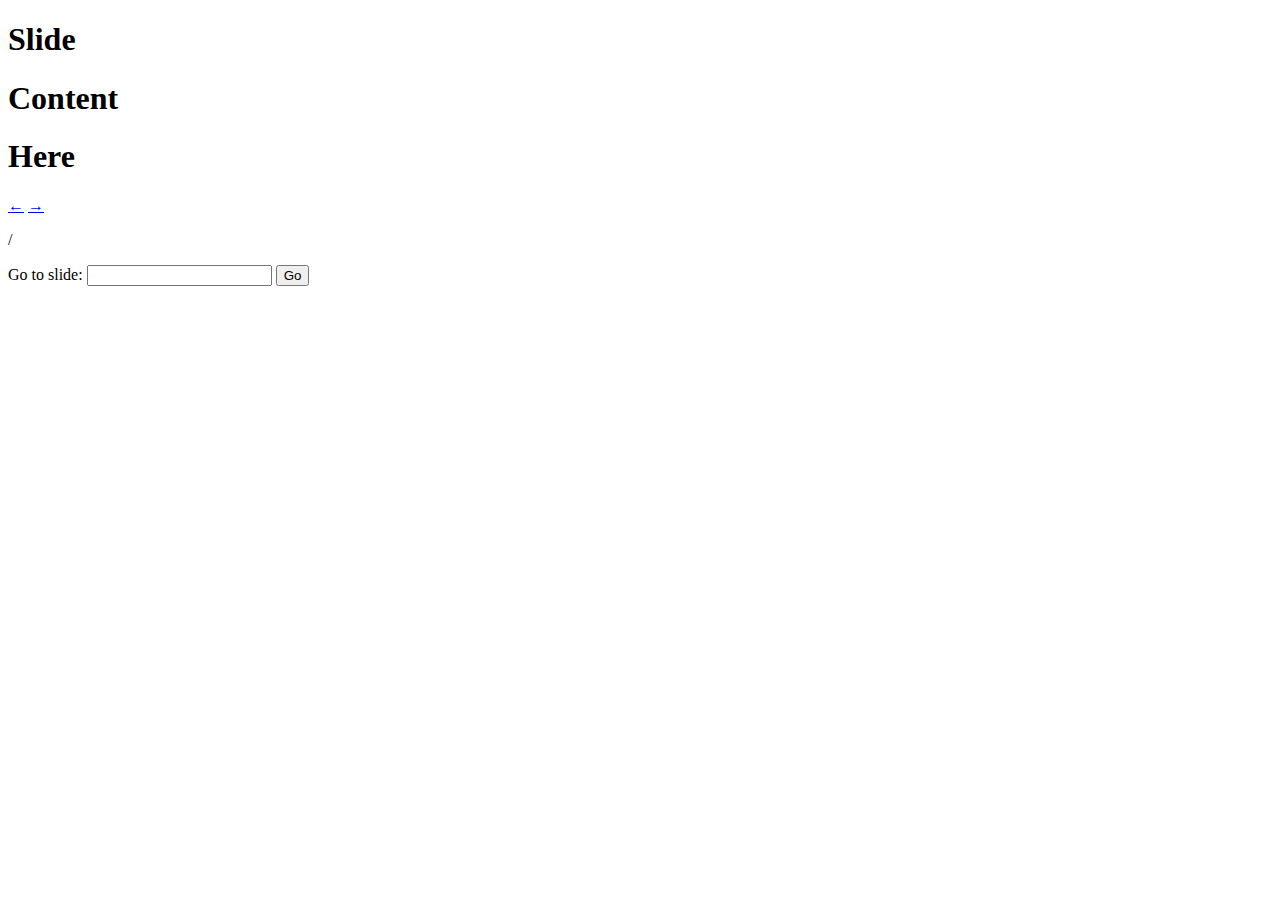
==== grouppresentation/grouppresentation/boilerplate.html @ 82311866 "deckjs" ====
<!DOCTYPE html>
<html>
<head>
  <meta charset="utf-8">
  <meta http-equiv="X-UA-Compatible" content="IE=edge,chrome=1">
  <meta name="viewport" content="width=1024, user-scalable=no">

  <title>Your deck.js Presentation</title>

  <!-- Required stylesheet -->
  <link rel="stylesheet" media="screen" href="core/deck.core.css">

  <!-- Extension CSS files go here. Remove or add as needed. -->
  <link rel="stylesheet" media="screen" href="extensions/goto/deck.goto.css">
  <link rel="stylesheet" media="screen" href="extensions/menu/deck.menu.css">
  <link rel="stylesheet" media="screen" href="extensions/navigation/deck.navigation.css">
  <link rel="stylesheet" media="screen" href="extensions/status/deck.status.css">
  <link rel="stylesheet" media="screen" href="extensions/scale/deck.scale.css">

  <!-- Style theme. More available in /themes/style/ or create your own. -->
  <link rel="stylesheet" media="screen" href="themes/style/web-2.0.css">

  <!-- Transition theme. More available in /themes/transition/ or create your own. -->
  <link rel="stylesheet" media="screen" href="themes/transition/horizontal-slide.css">

  <!-- Basic black and white print styles -->
  <link rel="stylesheet" media="print" href="core/print.css">

  <!-- Required Modernizr file -->
  <script src="modernizr.custom.js"></script>
</head>
<body>
  <div class="deck-container">

    <!-- Begin slides. Just make elements with a class of slide. -->

    <section class="slide">
      <h1>Slide</h1>
    </section>

    <section class="slide">
      <h1>Content</h1>
    </section>

    <section class="slide">
      <h1>Here</h1>
    </section>

    <!-- End slides. -->

    <!-- Begin extension snippets. Add or remove as needed. -->

    <!-- deck.navigation snippet -->
    <div aria-role="navigation">
      <a href="#" class="deck-prev-link" title="Previous">&#8592;</a>
      <a href="#" class="deck-next-link" title="Next">&#8594;</a>
    </div>

    <!-- deck.status snippet -->
    <p class="deck-status" aria-role="status">
      <span class="deck-status-current"></span>
      /
      <span class="deck-status-total"></span>
    </p>

    <!-- deck.goto snippet -->
    <form action="." method="get" class="goto-form">
      <label for="goto-slide">Go to slide:</label>
      <input type="text" name="slidenum" id="goto-slide" list="goto-datalist">
      <datalist id="goto-datalist"></datalist>
      <input type="submit" value="Go">
    </form>

    <!-- End extension snippets. -->
  </div>

<!-- Required JS files. -->
<script src="jquery.min.js"></script>
<script src="core/deck.core.js"></script>

<!-- Extension JS files. Add or remove as needed. -->
<script src="extensions/menu/deck.menu.js"></script>
<script src="extensions/goto/deck.goto.js"></script>
<script src="extensions/status/deck.status.js"></script>
<script src="extensions/navigation/deck.navigation.js"></script>
<script src="extensions/scale/deck.scale.js"></script>

<!-- Initialize the deck. You can put this in an external file if desired. -->
<script>
  $(function() {
    $.deck('.slide');
  });
</script>
</body>
</html>
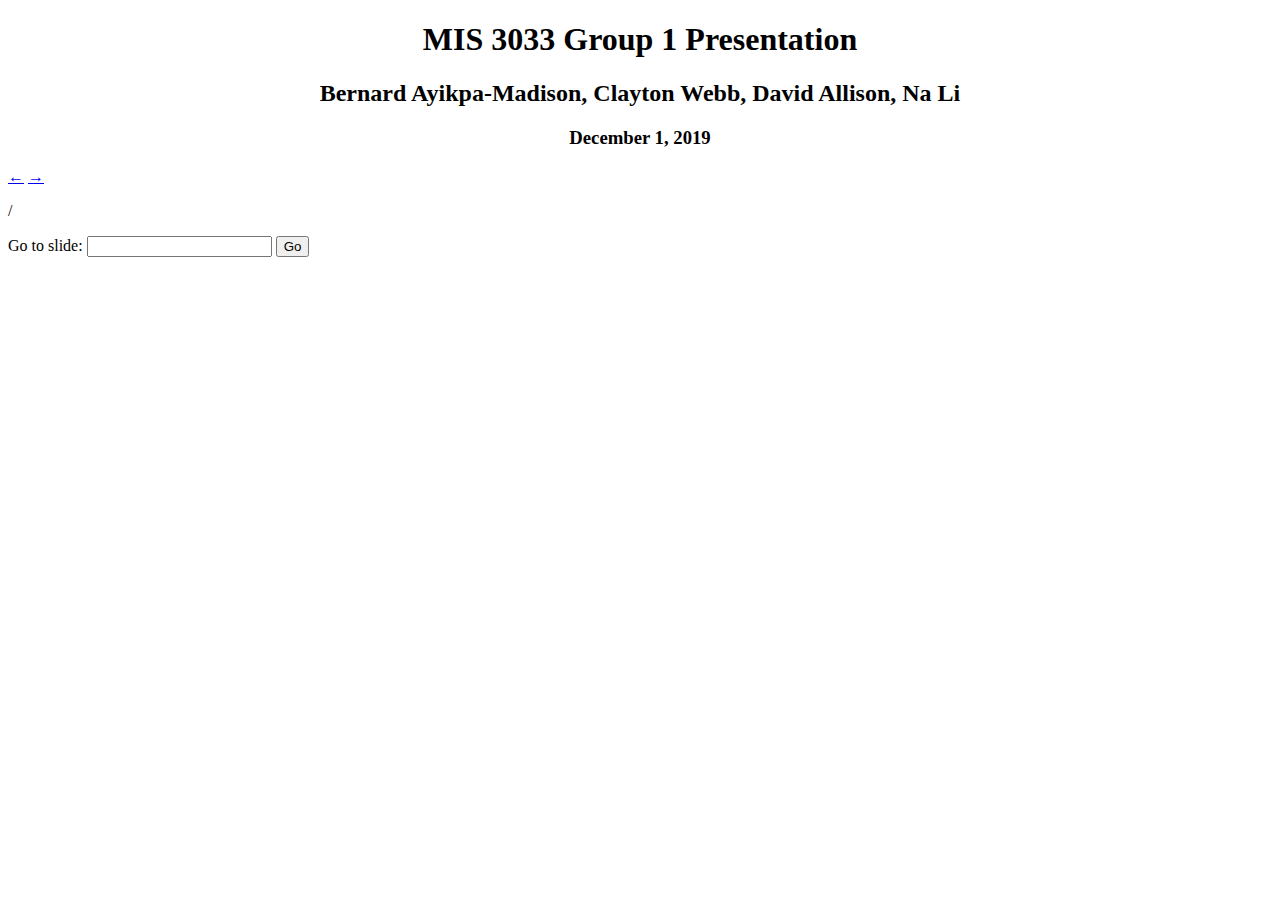
==== commit 8cb9a270: ".." ====
--- a/grouppresentation/grouppresentation/boilerplate.html
+++ b/grouppresentation/grouppresentation/boilerplate.html
@@ -1,4 +1,4 @@
-<!DOCTYPE html>
+﻿<!DOCTYPE html>
 <html>
 <head>
   <meta charset="utf-8">
@@ -35,15 +35,15 @@
     <!-- Begin slides. Just make elements with a class of slide. -->
 
     <section class="slide">
-      <h1>Slide</h1>
+      <h1 align="center">MIS 3033 Group 1 Presentation</h1>
     </section>
 
     <section class="slide">
-      <h1>Content</h1>
+      <h2 align="center">Bernard Ayikpa-Madison, Clayton Webb, David Allison, Na Li</h2>
     </section>
 
     <section class="slide">
-      <h1>Here</h1>
+      <h3 align="center">December 1, 2019</h3>
     </section>
 
     <!-- End slides. -->
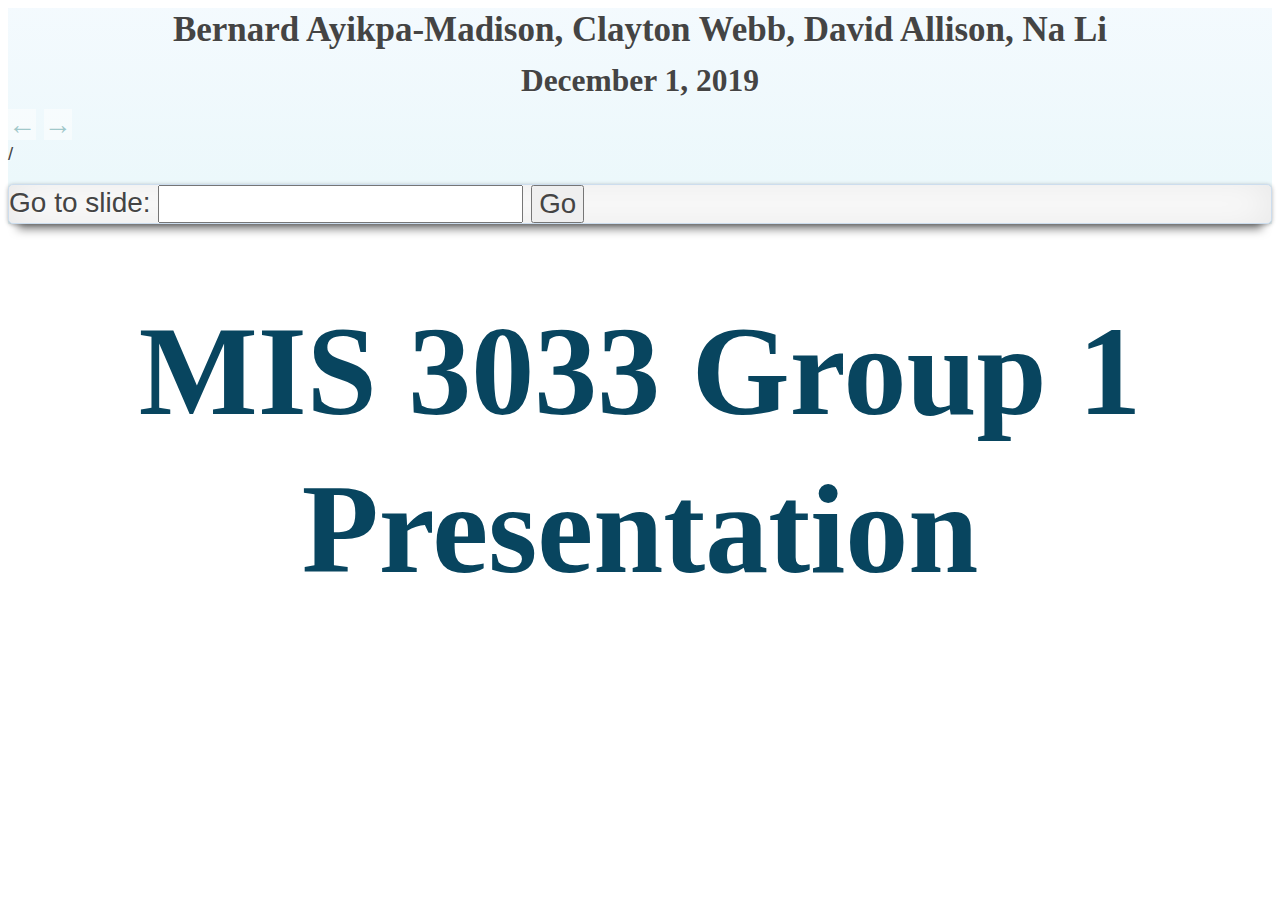
==== commit c2ad9b06: "page" ====
--- a/grouppresentation/grouppresentation/boilerplate.html
+++ b/grouppresentation/grouppresentation/boilerplate.html
@@ -5,10 +5,10 @@
   <meta http-equiv="X-UA-Compatible" content="IE=edge,chrome=1">
   <meta name="viewport" content="width=1024, user-scalable=no">
 
-  <title>Your deck.js Presentation</title>
+  <title>Page 1</title>
 
   <!-- Required stylesheet -->
-  <link rel="stylesheet" media="screen" href="core/deck.core.css">
+  <link rel="stylesheet" media="screen" href="web-2.0.css">
 
   <!-- Extension CSS files go here. Remove or add as needed. -->
   <link rel="stylesheet" media="screen" href="extensions/goto/deck.goto.css">
@@ -39,12 +39,14 @@
     </section>
 
     <section class="slide">
-      <h2 align="center">Bernard Ayikpa-Madison, Clayton Webb, David Allison, Na Li</h2>
+      <h4 align="center">Bernard Ayikpa-Madison, Clayton Webb, David Allison, Na Li</h4>
     </section>
 
     <section class="slide">
-      <h3 align="center">December 1, 2019</h3>
+      <h5 align="center">December 1, 2019</h5>
     </section>
+
+      <!--<iframe src="https:// mymedia.ou.edu/media/Kaltura+Capture+recording+-+December+1st+2019%2C+4A08A11+pm/1_frv5m7hr"</iframe>-->
 
     <!-- End slides. -->
 
--- a/grouppresentation/grouppresentation/web-2.0.css
+++ b/grouppresentation/grouppresentation/web-2.0.css
@@ -0,0 +1,500 @@
+@charset "UTF-8";
+/* Resets and base styles from HTML5 Boilerplate */
+div, span, object, iframe,
+h1, h2, h3, h4, h5, h6, p, blockquote, pre,
+abbr, address, cite, code, del, dfn, em, img, ins, kbd, q, samp,
+small, strong, sub, sup, var, b, i, dl, dt, dd, ol, ul, li,
+fieldset, form, label, legend,
+table, caption, tbody, tfoot, thead, tr, th, td,
+article, aside, canvas, details, figcaption, figure,
+footer, header, hgroup, menu, nav, section, summary,
+time, mark, audio, video {
+  margin: 0;
+  padding: 0;
+  border: 0;
+  font-size: 100%;
+  font: inherit;
+  vertical-align: baseline;
+}
+
+article, aside, details, figcaption, figure,
+footer, header, hgroup, menu, nav, section {
+  display: block;
+}
+
+blockquote, q {
+  quotes: none;
+}
+blockquote:before, blockquote:after, q:before, q:after {
+  content: "";
+  content: none;
+}
+
+ins {
+  background-color: #ff9;
+  color: #000;
+  text-decoration: none;
+}
+
+mark {
+  background-color: #ff9;
+  color: #000;
+  font-style: italic;
+  font-weight: bold;
+}
+
+del {
+  text-decoration: line-through;
+}
+
+abbr[title], dfn[title] {
+  border-bottom: 1px dotted;
+  cursor: help;
+}
+
+table {
+  border-collapse: collapse;
+  border-spacing: 0;
+}
+
+hr {
+  display: block;
+  height: 1px;
+  border: 0;
+  border-top: 1px solid #ccc;
+  margin: 1em 0;
+  padding: 0;
+}
+
+input, select {
+  vertical-align: middle;
+}
+
+select, input, textarea, button {
+  font: 99% sans-serif;
+}
+
+pre, code, kbd, samp {
+  font-family: monospace, sans-serif;
+}
+
+a {
+  -webkit-tap-highlight-color: rgba(0, 0, 0, 0);
+}
+a:hover, a:active {
+  outline: none;
+}
+
+ul, ol {
+  margin-left: 2em;
+  vertical-align: top;
+}
+
+ol {
+  list-style-type: decimal;
+}
+
+nav ul, nav li {
+  margin: 0;
+  list-style: none;
+  list-style-image: none;
+}
+
+small {
+  font-size: 85%;
+}
+
+strong, th {
+  font-weight: bold;
+}
+
+td {
+  vertical-align: top;
+}
+
+sub, sup {
+  font-size: 75%;
+  line-height: 0;
+  position: relative;
+}
+
+sup {
+  top: -0.5em;
+}
+
+sub {
+  bottom: -0.25em;
+}
+
+textarea {
+  overflow: auto;
+}
+
+input[type="radio"] {
+  vertical-align: text-bottom;
+}
+
+input[type="checkbox"] {
+  vertical-align: bottom;
+}
+
+label,
+input[type="button"],
+input[type="submit"],
+input[type="image"],
+button {
+  cursor: pointer;
+}
+
+button, input, select, textarea {
+  margin: 0;
+}
+
+input:invalid, textarea:invalid {
+  border-radius: 1px;
+  -moz-box-shadow: 0px 0px 5px red;
+  -webkit-box-shadow: 0px 0px 5px red;
+  box-shadow: 0px 0px 5px red;
+}
+input:invalid .no-boxshadow, textarea:invalid .no-boxshadow {
+  background-color: #f0dddd;
+}
+
+button {
+  width: auto;
+  overflow: visible;
+}
+
+select, input, textarea {
+  color: #444444;
+}
+
+a {
+  color: #607890;
+}
+a:hover, a:focus {
+  color: #036;
+}
+a:link {
+  -webkit-tap-highlight-color: #fff;
+}
+
+/* End HTML5 Boilerplate adaptations */
+h1 {
+  font-size: 4.5em;
+}
+
+h1, .vcenter {
+  font-weight: bold;
+  text-align: center;
+  padding-top: 1em;
+  max-height: 100%;
+}
+.csstransforms h1, .csstransforms .vcenter {
+  padding: 0 48px;
+  position: absolute;
+  left: 0;
+  right: 0;
+  top: 50%;
+  -webkit-transform: translate(0, -50%);
+  -moz-transform: translate(0, -50%);
+  -ms-transform: translate(0, -50%);
+  -o-transform: translate(0, -50%);
+  transform: translate(0, -50%);
+}
+
+.vcenter h1 {
+  position: relative;
+  top: auto;
+  padding: 0;
+  -webkit-transform: none;
+  -moz-transform: none;
+  -ms-transform: none;
+  -o-transform: none;
+  transform: none;
+}
+
+h2 {
+  font-size: 2.25em;
+  font-weight: bold;
+  padding-top: .5em;
+  margin: 0 0 .66666em 0;
+  border-bottom: 3px solid #888;
+}
+
+h3 {
+  font-size: 1.4375em;
+  font-weight: bold;
+  margin-bottom: .30435em;
+}
+
+h4 {
+  font-size: 1.25em;
+  font-weight: bold;
+  margin-bottom: .25em;
+}
+
+h5 {
+  font-size: 1.125em;
+  font-weight: bold;
+  margin-bottom: .2222em;
+}
+
+h6 {
+  font-size: 1em;
+  font-weight: bold;
+}
+
+img, iframe, video {
+  display: block;
+  max-width: 100%;
+}
+
+video, iframe, img {
+  display: block;
+  margin: 0 auto;
+}
+
+p, blockquote, iframe, img, ul, ol, pre, video {
+  margin-bottom: 1em;
+}
+
+pre {
+  white-space: pre;
+  white-space: pre-wrap;
+  word-wrap: break-word;
+  padding: 1em;
+  border: 1px solid #888;
+}
+
+em {
+  font-style: italic;
+}
+
+li {
+  padding: .25em 0;
+  vertical-align: middle;
+}
+li > ol, li > ul {
+  margin-bottom: inherit;
+}
+
+.deck-container {
+  font-size: 16px;
+  line-height: 1.25;
+  color: #444;
+}
+
+.slide {
+  -moz-box-sizing: border-box;
+  box-sizing: border-box;
+  width: 100%;
+}
+
+h1, h2, h3, h4, h5, h6 {
+  font-family: "Hoefler Text", Constantia, Palatino, "Palatino Linotype", "Book Antiqua", Georgia, serif;
+}
+
+h1 {
+  color: #08455f;
+}
+
+h2 {
+  color: #0b7495;
+  border-bottom: 0;
+}
+.cssreflections h2 {
+  line-height: 1;
+  -webkit-box-reflect: below -0.5555em -webkit-gradient(linear, left top, left bottom, from(transparent), color-stop(0.3, transparent), color-stop(0.7, rgba(255, 255, 255, 0.1)), to(transparent));
+  -moz-box-reflect: below -0.5555em -moz-linear-gradient(top, transparent 0%, transparent 30%, rgba(255, 255, 255, 0.3) 100%);
+}
+
+h3 {
+  color: #000;
+}
+
+pre {
+  border-color: #cde;
+  background: #fff;
+  position: relative;
+  z-index: auto;
+  border-radius: 5px;
+  /* http://nicolasgallagher.com/css-drop-shadows-without-images/ */
+}
+.csstransforms.boxshadow pre > :first-child:before {
+  content: "";
+  position: absolute;
+  z-index: -1;
+  background: #fff;
+  top: 0;
+  bottom: 0;
+  left: 0;
+  right: 0;
+}
+.csstransforms.boxshadow pre:before, .csstransforms.boxshadow pre:after {
+  content: "";
+  position: absolute;
+  z-index: -2;
+  bottom: 15px;
+  width: 50%;
+  height: 20%;
+  max-width: 300px;
+  box-shadow: 0 15px 10px rgba(0, 0, 0, 0.7);
+}
+.csstransforms.boxshadow pre:before {
+  left: 10px;
+  -webkit-transform: rotate(-3deg);
+  -ms-transform: rotate(-3deg);
+  transform: rotate(-3deg);
+}
+.csstransforms.boxshadow pre:after {
+  right: 10px;
+  -webkit-transform: rotate(3deg);
+  -ms-transform: rotate(3deg);
+  transform: rotate(3deg);
+}
+
+code {
+  color: #789;
+}
+
+blockquote {
+  font-family: "Hoefler Text", Constantia, Palatino, "Palatino Linotype", "Book Antiqua", Georgia, serif;
+  font-size: 2em;
+  padding: 1em 2em .5em 2em;
+  color: #000;
+  background: #fff;
+  position: relative;
+  border: 1px solid #cde;
+  z-index: auto;
+  border-radius: 5px;
+}
+.boxshadow blockquote > :first-child:before {
+  content: "";
+  position: absolute;
+  z-index: -1;
+  background: #fff;
+  top: 0;
+  bottom: 0;
+  left: 0;
+  right: 0;
+}
+.boxshadow blockquote:after {
+  content: "";
+  position: absolute;
+  z-index: -2;
+  top: 10px;
+  bottom: 10px;
+  left: 0;
+  right: 50%;
+  -moz-border-radius: 10px / 100px;
+  border-radius: 10px / 100px;
+  box-shadow: 0 0 15px rgba(0, 0, 0, 0.6);
+}
+blockquote p {
+  margin: 0;
+}
+blockquote cite {
+  font-size: .5em;
+  font-style: normal;
+  font-weight: bold;
+  color: #888;
+}
+blockquote:before {
+  content: "“";
+  position: absolute;
+  top: 0;
+  left: 0;
+  font-size: 5em;
+  line-height: 1;
+  color: #ccf0f0;
+  z-index: 1;
+}
+
+::-moz-selection {
+  background: #08455f;
+  color: #fff;
+}
+
+::selection {
+  background: #08455f;
+  color: #fff;
+}
+
+a, a:hover, a:focus, a:active, a:visited {
+  color: #599;
+  text-decoration: none;
+}
+a:hover, a:focus {
+  text-decoration: underline;
+}
+
+.deck-container {
+  font-family: "Gill Sans", "Gill Sans MT", Calibri, sans-serif;
+  font-size: 1.75em;
+  background: #f4fafe;
+  /* Old browsers */
+  background: -moz-linear-gradient(top, #f4fafe 0%, #ccf0f0 100%);
+  /* FF3.6+ */
+  background: -webkit-gradient(linear, left top, left bottom, color-stop(0%, #f4fafe), color-stop(100%, #ccf0f0));
+  /* Chrome,Safari4+ */
+  background: -webkit-linear-gradient(top, #f4fafe 0%, #ccf0f0 100%);
+  /* Chrome10+,Safari5.1+ */
+  background: -o-linear-gradient(top, #f4fafe 0%, #ccf0f0 100%);
+  /* Opera11.10+ */
+  background: -ms-linear-gradient(top, #f4fafe 0%, #ccf0f0 100%);
+  /* IE10+ */
+  background: linear-gradient(top, #f4fafe 0%, #ccf0f0 100%);
+  /* W3C */
+  background-attachment: fixed;
+  text-shadow: 1px 1px 1px rgba(255, 255, 255, 0.5);
+}
+.deck-container > .slide {
+  padding: 0 48px;
+}
+
+.slide .deck-before, .slide .deck-previous {
+  opacity: 0.4;
+}
+.slide .deck-before:not(.deck-child-current) .deck-before, .slide .deck-before:not(.deck-child-current) .deck-previous, .slide .deck-previous:not(.deck-child-current) .deck-before, .slide .deck-previous:not(.deck-child-current) .deck-previous {
+  opacity: 1;
+}
+.slide .deck-child-current {
+  opacity: 1;
+}
+
+.deck-prev-link, .deck-next-link {
+  background: #fff;
+  opacity: 0.5;
+}
+.deck-prev-link, .deck-prev-link:hover, .deck-prev-link:focus, .deck-prev-link:active, .deck-prev-link:visited, .deck-next-link, .deck-next-link:hover, .deck-next-link:focus, .deck-next-link:active, .deck-next-link:visited {
+  color: #599;
+}
+.deck-prev-link:hover, .deck-prev-link:focus, .deck-next-link:hover, .deck-next-link:focus {
+  opacity: 1;
+  text-decoration: none;
+}
+
+.deck-status {
+  font-size: 0.6666em;
+}
+
+.deck-menu .slide {
+  background: transparent;
+  border-radius: 5px;
+}
+.rgba .deck-menu .slide {
+  background: rgba(0, 0, 0, 0.1);
+}
+.deck-menu .slide.deck-current, .rgba .deck-menu .slide.deck-current, .no-touch .deck-menu .slide:hover {
+  background: #fff;
+}
+
+.goto-form {
+  background: #fff;
+  border: 1px solid #cde;
+  border-radius: 5px;
+}
+.boxshadow .goto-form {
+  box-shadow: 0 15px 10px -10px rgba(0, 0, 0, 0.5), 0 1px 4px rgba(0, 0, 0, 0.3), 0 0 40px rgba(0, 0, 0, 0.1) inset;
+}
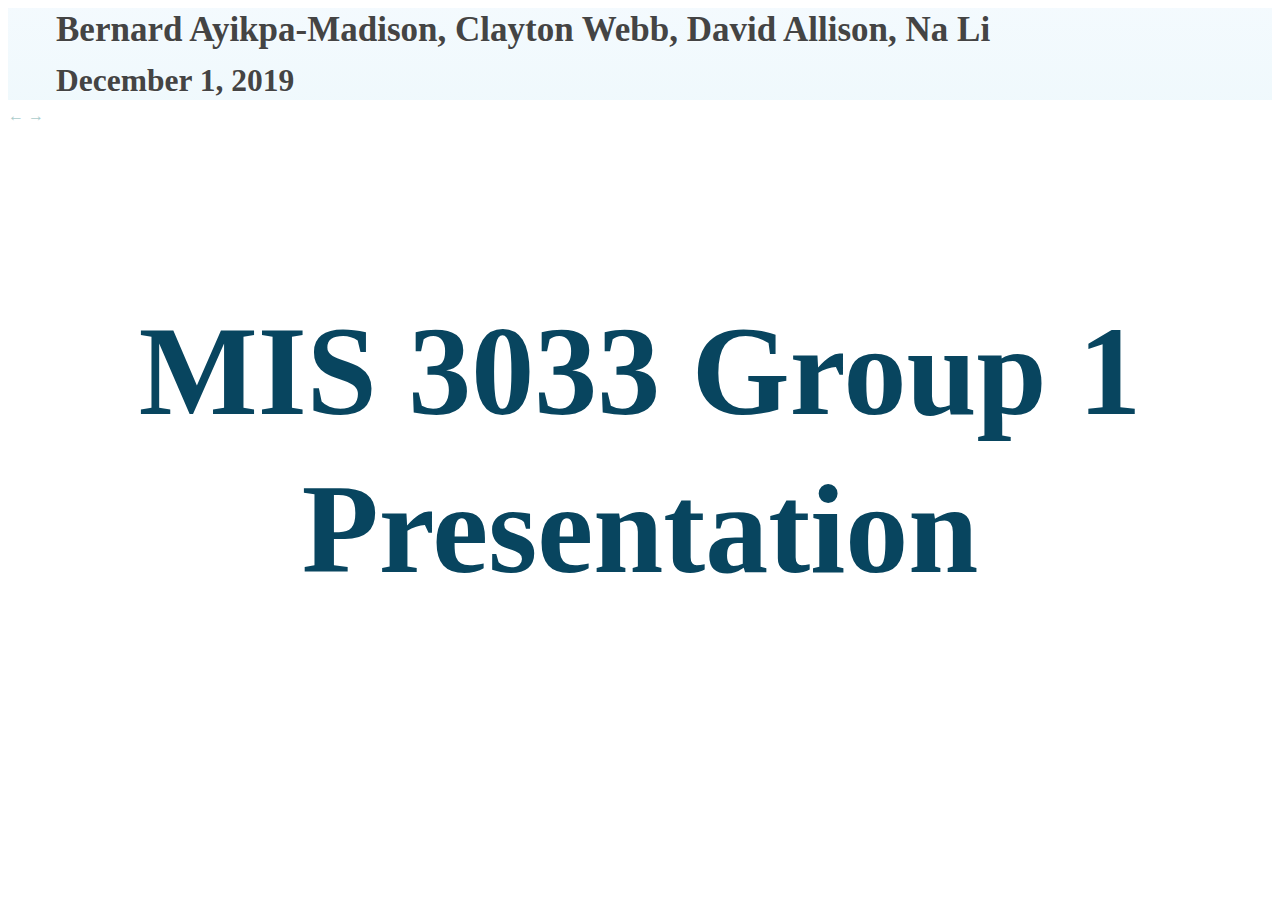
==== commit d526e62a: "page1-3" ====
--- a/grouppresentation/grouppresentation/boilerplate.html
+++ b/grouppresentation/grouppresentation/boilerplate.html
@@ -30,68 +30,86 @@
   <script src="modernizr.custom.js"></script>
 </head>
 <body>
-  <div class="deck-container">
+    <div class="deck-container">
 
-    <!-- Begin slides. Just make elements with a class of slide. -->
+        <!-- Begin slides. Just make elements with a class of slide. -->
 
-    <section class="slide">
-      <h1 align="center">MIS 3033 Group 1 Presentation</h1>
-    </section>
+        <section class="slide" id="start page">
+            <h1 >MIS 3033 Group 1 Presentation</h1>
+            <h4 >Bernard Ayikpa-Madison, Clayton Webb, David Allison, Na Li</h4>
+            <h5 >December 1, 2019</h5>
+        </section>
 
-    <section class="slide">
-      <h4 align="center">Bernard Ayikpa-Madison, Clayton Webb, David Allison, Na Li</h4>
-    </section>
+        <!--<section class="slide" id="page2">
+          <h1 align="center">why Deck.js</h1>
+        </section>-->
 
-    <section class="slide">
-      <h5 align="center">December 1, 2019</h5>
-    </section>
+        <!--<section class="slide">
+          <h5 align="center">December 1, 2019</h5>
+        </section>-->
+        <!--<iframe src="https:// mymedia.ou.edu/media/Kaltura+Capture+recording+-+December+1st+2019%2C+4A08A11+pm/1_frv5m7hr"</iframe>-->
+        <!-- End slides. -->
+        <!-- Begin extension snippets. Add or remove as needed. -->
+        <!-- deck.navigation snippet -->
+        <!--<div aria-role="navigation">
+            <a href="#" class="deck-prev-link" title="Previous">&#8592;</a>
+            <a href="Page1.html" class="deck-next-link" title="Next">&#8594;</a>
+        </div>
 
-      <!--<iframe src="https:// mymedia.ou.edu/media/Kaltura+Capture+recording+-+December+1st+2019%2C+4A08A11+pm/1_frv5m7hr"</iframe>-->
+         deck.status snippet 
+        <p class="deck-status" aria-role="status">
+            <span class="deck-status-current"></span>
+            /
+            <span class="deck-status-total"></span>
+        </p>
 
-    <!-- End slides. -->
+         deck.goto snippet 
+        <form action="." method="get" class="goto-form">
+            <label for="goto-slide">Go to slide:</label>
+            <input type="text" name="slidenum" id="goto-slide" list="goto-datalist">
+            <datalist id="goto-datalist"></datalist>
+            <input type="submit" value="Go">
+        </form>-->
 
-    <!-- Begin extension snippets. Add or remove as needed. -->
-
-    <!-- deck.navigation snippet -->
-    <div aria-role="navigation">
-      <a href="#" class="deck-prev-link" title="Previous">&#8592;</a>
-      <a href="#" class="deck-next-link" title="Next">&#8594;</a>
+        <!-- End extension snippets. -->
     </div>
 
-    <!-- deck.status snippet -->
+    <div aria-role="navigation">
+        <a href="#" class="deck-prev-link" title="Previous">&#8592;</a>
+        <a href="Page1.html" class="deck-next-link" title="Next">&#8594;</a>
+    </div>
+
+     <!--deck.status snippet 
     <p class="deck-status" aria-role="status">
-      <span class="deck-status-current"></span>
-      /
-      <span class="deck-status-total"></span>
+        <span class="deck-status-current"></span>
+        /
+        <span class="deck-status-total"></span>
     </p>
 
-    <!-- deck.goto snippet -->
+     deck.goto snippet 
     <form action="." method="get" class="goto-form">
-      <label for="goto-slide">Go to slide:</label>
-      <input type="text" name="slidenum" id="goto-slide" list="goto-datalist">
-      <datalist id="goto-datalist"></datalist>
-      <input type="submit" value="Go">
-    </form>
+        <label for="goto-slide">Go to slide:</label>
+        <input type="text" name="slidenum" id="goto-slide" list="goto-datalist">
+        <datalist id="goto-datalist"></datalist>
+        <input type="submit" value="Go">
+    </form>-->
 
-    <!-- End extension snippets. -->
-  </div>
+    <!-- Required JS files. -->
+    <script src="jquery.min.js"></script>
+    <script src="core/deck.core.js"></script>
 
-<!-- Required JS files. -->
-<script src="jquery.min.js"></script>
-<script src="core/deck.core.js"></script>
+    <!-- Extension JS files. Add or remove as needed. -->
+    <script src="extensions/menu/deck.menu.js"></script>
+    <script src="extensions/goto/deck.goto.js"></script>
+    <script src="extensions/status/deck.status.js"></script>
+    <script src="extensions/navigation/deck.navigation.js"></script>
+    <script src="extensions/scale/deck.scale.js"></script>
 
-<!-- Extension JS files. Add or remove as needed. -->
-<script src="extensions/menu/deck.menu.js"></script>
-<script src="extensions/goto/deck.goto.js"></script>
-<script src="extensions/status/deck.status.js"></script>
-<script src="extensions/navigation/deck.navigation.js"></script>
-<script src="extensions/scale/deck.scale.js"></script>
-
-<!-- Initialize the deck. You can put this in an external file if desired. -->
-<script>
-  $(function() {
-    $.deck('.slide');
-  });
-</script>
+    <!-- Initialize the deck. You can put this in an external file if desired. -->
+    <script>
+        $(function () {
+            $.deck('.slide');
+        });
+    </script>
 </body>
 </html>
